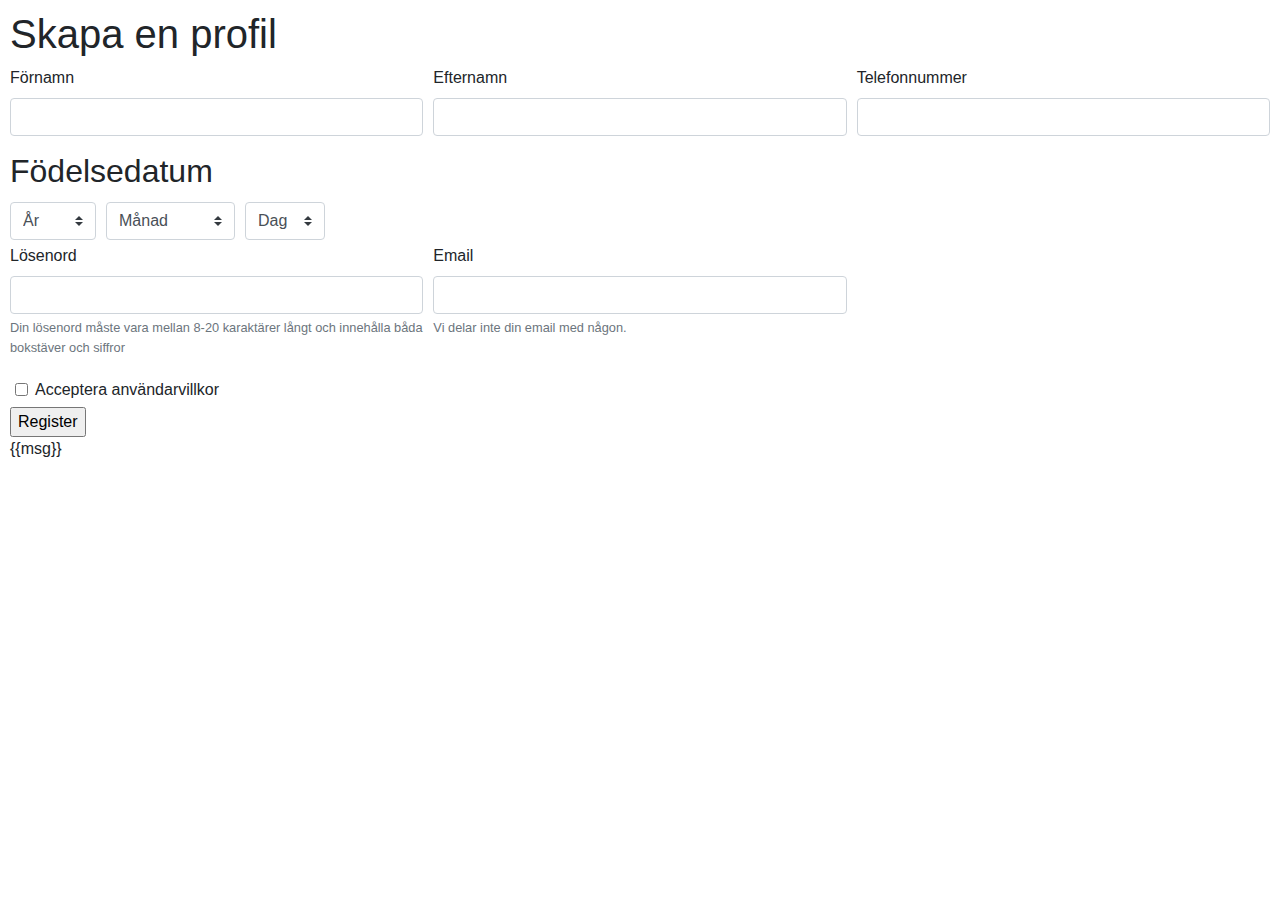
==== views/register.html @ b2c8213c "testar design" ====
<!doctype html>
<html lang="en">

<head>
    <meta charset="utf-8">
    <meta name="viewport" content="width=device-width, initial-scale=1, shrink-to-fit=no">
    <link rel="stylesheet" href="https://stackpath.bootstrapcdn.com/bootstrap/4.4.1/css/bootstrap.min.css"
        integrity="sha384-Vkoo8x4CGsO3+Hhxv8T/Q5PaXtkKtu6ug5TOeNV6gBiFeWPGFN9MuhOf23Q9Ifjh" crossorigin="anonymous">
    <link href="/static/style.css" rel="stylesheet">
    <link href="https://fonts.googleapis.com/css?family=Baloo+Thambi+2&display=swap" rel="stylesheet">
    <link href="https://fonts.googleapis.com/css?family=Caveat&display=swap" rel="stylesheet">
    <title>Woman-Up</title>
</head>

<body id="register_page">
    <div id="wrapper">
        <form action="/register" method="POST" id="registering">
            <h1>Skapa en profil</h1>
            <div class="form-row">
                <div class="col-md-4 mb-3">
                    <label for="firstname">Förnamn</label>
                    <input type="text" class="form-control" id="firstname" name="firstname" required>
                </div>
                <div class="col-md-4 mb-3">
                    <label for="lastname">Efternamn</label>
                    <input type="text" class="form-control" id="lastname" name="lastname" required>
                </div>
                <div class="col-md-4 mb-3">
                    <label for="phonenumber">Telefonnummer</label>
                    <input type="text" class="form-control" id="phonenumber" name="phonenumber" required>
                </div>
            </div>
            <h2>Födelsedatum</h2>
            <div class="form-row align-items-center">
                <div class="col-auto my-1">
                    <label class="mr-sm-2 sr-only" for="inlineFormCustomSelect">Preference</label>
                    <select class="custom-select mr-sm-2" id="inlineFormCustomSelect">
                        <option selected>År</option>
                        <option value="1">1990</option>
                        <option value="2">1991</option>
                        <option value="3">1992</option>
                        <option value="4">1993</option>
                        <option value="5">1994</option>
                        <option value="6">1995</option>
                        <option value="7">1996</option>
                        <option value="8">1997</option>
                        <option value="9">1998</option>
                        <option value="10">1999</option>
                        <option value="11">2000</option>
                        <option value="12">2001</option>
                        <option value="13">2002</option>
                        <option value="14">2003</option>
                        <option value="15">2004</option>
                        <option value="16">2005</option>
                        <option value="17">2006</option>
                        <option value="18">2007</option>
                        <option value="19">2008</option>
                        <option value="20">2009</option>
                        <option value="21">2010</option>
                    </select>
                </div>
                <div class="col-auto my-1">
                    <label class="mr-sm-2 sr-only" for="inlineFormCustomSelect">Preference</label>
                    <select class="custom-select mr-sm-2" id="inlineFormCustomSelect">
                        <option selected>Månad</option>
                        <option value="1">Januari</option>
                        <option value="2">Februari</option>
                        <option value="3">Mars</option>
                        <option value="4">April</option>
                        <option value="5">Maj</option>
                        <option value="6">Juni</option>
                        <option value="7">Juli</option>
                        <option value="8">Augusti</option>
                        <option value="9">September</option>
                        <option value="10">Oktober</option>
                        <option value="11">November</option>
                        <option value="12">December</option>
                    </select>
                </div>
                <div class="col-auto my-1">
                    <label class="mr-sm-2 sr-only" for="inlineFormCustomSelect">Preference</label>
                    <select class="custom-select mr-sm-2" id="inlineFormCustomSelect">
                        <option selected>Dag</option>
                        <option value="1">1</option>
                        <option value="2">2</option>
                        <option value="3">3</option>
                        <option value="1">4</option>
                        <option value="2">5</option>
                        <option value="3">6</option>
                        <option value="1">7</option>
                        <option value="2">8</option>
                        <option value="3">9</option>
                        <option value="1">10</option>
                        <option value="2">11</option>
                        <option value="3">12</option>
                        <option value="1">13</option>
                        <option value="2">14</option>
                        <option value="3">15</option>
                        <option value="1">16</option>
                        <option value="2">17</option>
                        <option value="3">18</option>
                        <option value="1">19</option>
                        <option value="2">20</option>
                        <option value="3">21</option>
                        <option value="1">22</option>
                        <option value="2">23</option>
                        <option value="3">24</option>
                        <option value="1">25</option>
                        <option value="2">26</option>
                        <option value="3">27</option>
                        <option value="3">28</option>
                        <option value="1">29</option>
                        <option value="2">30</option>
                        <option value="3">31</option>
                    </select>
                </div>
            </div>
            <div class="form-row">
                <div class="col-md-4 mb-3">
                    <label for="password">Lösenord</label>
                    <input type="password" class="form-control" id="password" name="password" aria-describedby="passwordHelpBlock"
                        required>
                    <small id="passwordHelpBlock" class="form-text text-muted">
                        Din lösenord måste vara mellan 8-20 karaktärer långt och innehålla båda bokstäver och siffror
                    </small>
                </div>
                <div class="col-md-4 mb-3">
                    <label for="email">Email</label>
                    <input type="email" class="form-control" id="email" name="email" required>
                    <small id="emailHelp" class="form-text text-muted">Vi delar inte din email med någon.</small>
                </div>
            </div>
                <div class="form-check">
                    <input class="form-check-input" type="checkbox" value="" id="user_terms">
                    <label class="form-check-label" for="invalidCheck2">
                        Acceptera användarvillkor
                    </label>
                </div>
            <input type="submit" value="Register">
            <p>{{msg}}</p>

        </form>
    <div id="bild">
        <img src="/static/logga.jpg" alt="">
    </div> 
    </div>
    <script src="https://code.jquery.com/jquery-3.4.1.slim.min.js"
        integrity="sha384-J6qa4849blE2+poT4WnyKhv5vZF5SrPo0iEjwBvKU7imGFAV0wwj1yYfoRSJoZ+n"
        crossorigin="anonymous"></script>
    <script src="https://cdn.jsdelivr.net/npm/popper.js@1.16.0/dist/umd/popper.min.js"
        integrity="sha384-Q6E9RHvbIyZFJoft+2mJbHaEWldlvI9IOYy5n3zV9zzTtmI3UksdQRVvoxMfooAo"
        crossorigin="anonymous"></script>
    <script src="https://stackpath.bootstrapcdn.com/bootstrap/4.4.1/js/bootstrap.min.js"
        integrity="sha384-wfSDF2E50Y2D1uUdj0O3uMBJnjuUD4Ih7YwaYd1iqfktj0Uod8GCExl3Og8ifwB6"
        crossorigin="anonymous"></script>
</body>

</html>
---- static/style.css ----
.form-group {
    display: block;
    height: 80px;
    padding: 5px; 
    box-sizing: border-box;
    background-color: white;
}

html {
  height: 100%;
}
body {
  min-height: 100%;
  background-image: url(/static/logga.jpg);

}
.box {
    box-sizing: border-box;
    max-width: 320px;
    box-shadow: 0 0 10px #333333;
    padding:10px;
    margin-top: 10%;
    z-index: 2;
    position: fixed;
    margin-left: 37%;
    background-color: white;
}
#register_page {
  margin: 0;
  width: 100%;
  height: 100%;
}

.form-check{
  padding:10px,;
  margin:5px;
}



.länkar {
    padding: 5px;
}

#kontakt {
    margin-left: 100px;
}

img{
    max-height: 550px;
    max-width: 550px;
    margin-left: 110px;
    z-index: 1;
    position: fixed;
    margin-top:11%;

}


.material-icons {
    font-size: 30px;
    color: black;
    padding: 5px;
    box-sizing: border-box;
    box-shadow: 0 0 5px #333333;
    border-radius: 50%;
    margin: 15px;
}
.sidenav .user-view .name {
    margin-top: 85px;
    padding-left: 14px;
}


@media only screen and (max-width: 980px) {
    #chatt-box{
       
        min-width:100%; 
        display: inline-block;}
    
    #profil-knapp{
        width: 40%;
        margin-left: 30%;
        margin-right: 30%;

    }
  }

#UMO {
    max-height: 60%;
    max-width: 60%;
  }

  #Länk_card {
    max-width: 75%;
    max-height: 20;
    margin: auto;
    box-sizing: border-box;
  }

  .card .card-content .card-title i {
    margin: auto;
    
  }

  #tjejjouren {
    max-width: 60%;
    max-height: 60%;
  }

  #storlänk {
    margin-bottom: 15px;
  }

  #kvinnofrid {
    max-width: 60%;
    max-height: 60%;
  }

  .card-image.waves-effect.waves-block.waves-light {
      margin-top: 15px;
  }
@media only screen and (max-width: 750px) {
    
    .box {
        justify-content: center;
        display: inline-block;
        margin-left: 9%;
        min-width: 70%;
        margin-top: 35%;
        
    }

    
}

/* CSS till startpage*/
#Chatt, #Karta, #Nödrop{
    border: 1px solid black;
    padding: 20px 50px 20px 50px;
    text-align: center;
    font-size: 50px;
    box-shadow: 3px 2px rgb(199, 199, 199);
}

a{
    text-decoration: none;
}

#Nödrop{
    padding:20px 30px 20px 30px;
}

#Chatt{
    padding: 20px 52px 20px 52px;
}

#pNödrop, #pChatt, #pKarta {
    margin: 70px;
    text-align: center;
}

/*CSS till nödrops sidan*/
#Rubrik{
    font-size: 30px;
    text-align: center;
}

#Val{
    text-align: center;
    margin:55px 150px 10px;
    padding: 0px 350px;
}

#Help1,#Help2,#Help3{
    border: 1px solid black;
    padding: 10px;
    margin:2px;
}

#Htext{
    text-align: center;
}

#Send{
    text-align: center;
}

/*CSS till karta */
#mapid{
    height: 500px; 
    width: 500px;
    margin: auto;
    

}

#wrapper {
    margin: 0;
    width: 100%;
    height: 100%;
}

#registering {
    padding: 10px;
}

#chatt-box {
    padding-top: 10%;
    width: 50%;
    justify-content: center;
}

 /* Chatt rutor */
 .chat-container {
    border: 2px solid #dedede;
    background-color: #f1f1f1;
    border-radius: 5px;
    padding: 10px;
    margin: 10px 0;
  }
  
  /* Mörkare chatt rutor */
  .darker {
    border-color: #ccc;
    background-color: #ddd;
  }
  
  /* Tar bort floats */
  .chat-container::after {
    content: "";
    clear: both;
    display: table;
  }
  
  /* Bilder */
  .chat-container img {
    float: left;
    max-width: 60px;
    width: 100%;
    margin-right: 20px;
    border-radius: 50%;
  }
  
  /* bilder till höger */
  .chat-container img.right {
    float: right;
    margin-left: 20px;
    margin-right:0;
  }
  
  /* tid texten*/
  .time-right {
    float: right;
    color: #aaa;
  }
  
  /* tid texten till höger */
  .time-left {
    float: left;
    color: #999;
  }
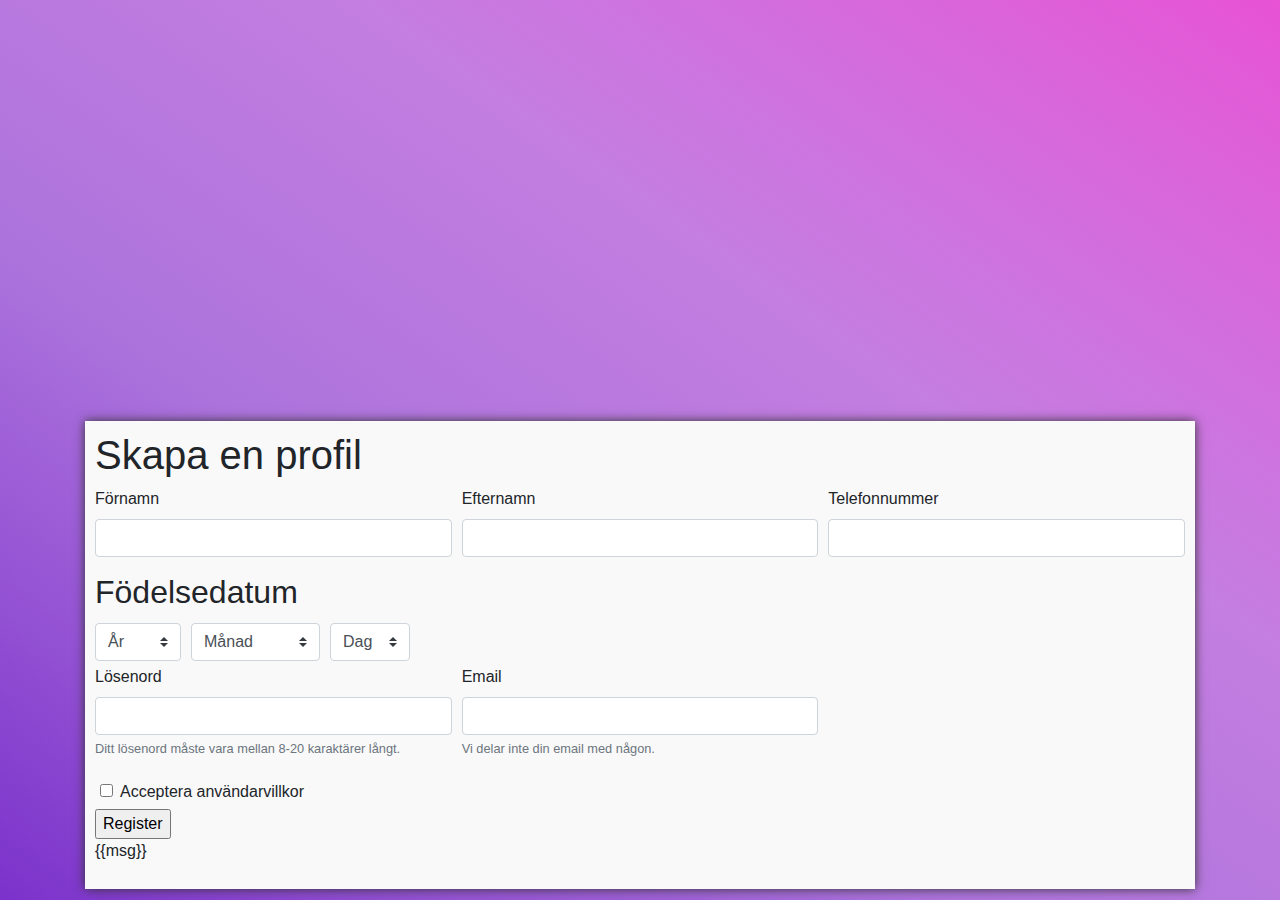
==== commit 56ccb761: "Design, python för registrerin bug" ====
--- a/views/register.html
+++ b/views/register.html
@@ -12,9 +12,10 @@
     <title>Woman-Up</title>
 </head>
 
-<body id="register_page">
-    <div id="wrapper">
-        <form action="/register" method="POST" id="registering">
+<body>
+    <header></header>
+    <div class="container">
+        <form action="/register" method="POST" id="register_box">
             <h1>Skapa en profil</h1>
             <div class="form-row">
                 <div class="col-md-4 mb-3">
@@ -115,13 +116,13 @@
                     </select>
                 </div>
             </div>
-            <div class="form-row">
+            <div class="form-row align-items-center">
                 <div class="col-md-4 mb-3">
                     <label for="password">Lösenord</label>
                     <input type="password" class="form-control" id="password" name="password" aria-describedby="passwordHelpBlock"
                         required>
                     <small id="passwordHelpBlock" class="form-text text-muted">
-                        Din lösenord måste vara mellan 8-20 karaktärer långt och innehålla båda bokstäver och siffror
+                        Ditt lösenord måste vara mellan 8-20 karaktärer långt.
                     </small>
                 </div>
                 <div class="col-md-4 mb-3">
@@ -140,9 +141,6 @@
             <p>{{msg}}</p>
 
         </form>
-    <div id="bild">
-        <img src="/static/logga.jpg" alt="">
-    </div> 
     </div>
     <script src="https://code.jquery.com/jquery-3.4.1.slim.min.js"
         integrity="sha384-J6qa4849blE2+poT4WnyKhv5vZF5SrPo0iEjwBvKU7imGFAV0wwj1yYfoRSJoZ+n"
--- a/static/style.css
+++ b/static/style.css
@@ -9,26 +9,36 @@
 html {
   height: 100%;
 }
+header{
+  min-height: 300px;
+  padding-top: 20px;
+  background-image: url(/static/test-logga.png);
+  background-position: center;
+  background-repeat: no-repeat;
+  background-size: contain;
+  justify-content: center;
+}
+
 body {
+  padding: 10px;
   min-height: 100%;
-  background-image: url(/static/logga.jpg);
-
-}
-.box {
+  background-image: linear-gradient(to left bottom, #e752d4, #de60d9, #d56bdd, #cc75e0, #c47ee1, #bc7adf, #b477de, #ac73dc, #a163d8, #9554d4, #8843cf, #7b32cb);
+}
+#login_box {
     box-sizing: border-box;
     max-width: 320px;
     box-shadow: 0 0 10px #333333;
     padding:10px;
     margin-top: 10%;
-    z-index: 2;
-    position: fixed;
-    margin-left: 37%;
-    background-color: white;
-}
-#register_page {
-  margin: 0;
-  width: 100%;
-  height: 100%;
+    background-color: #F9F9F9;
+}
+
+#register_box {
+  box-sizing: border-box;
+  box-shadow: 0 0 10px #333333;
+  padding:10px;
+  margin-top: 10%;
+  background-color: #F9F9F9;
 }
 
 .form-check{
@@ -46,12 +56,12 @@
     margin-left: 100px;
 }
 
-img{
+#logo{
     max-height: 550px;
     max-width: 550px;
     margin-left: 110px;
     z-index: 1;
-    position: fixed;
+    position: relative;
     margin-top:11%;
 
 }
@@ -72,11 +82,11 @@
 }
 
 
-@media only screen and (max-width: 980px) {
+@media only screen and (max-width: 990px) {
     #chatt-box{
        
         min-width:100%; 
-        display: inline-block;}
+        display: block;}
     
     #profil-knapp{
         width: 40%;
@@ -84,6 +94,16 @@
         margin-right: 30%;
 
     }
+    #login_box{
+      min-width:80%; 
+      display: inline-block;
+    }
+
+    #register_box{
+      min-width: 100%;
+      display: inline-block;
+    }
+
   }
 
 #UMO {
@@ -131,8 +151,7 @@
         
     }
 
-    
-}
+  }
 
 /* CSS till startpage*/
 #Chatt, #Karta, #Nödrop{
@@ -141,6 +160,7 @@
     text-align: center;
     font-size: 50px;
     box-shadow: 3px 2px rgb(199, 199, 199);
+    background-color: #F9F9F9;
 }
 
 a{
@@ -159,6 +179,7 @@
     margin: 70px;
     text-align: center;
 }
+
 
 /*CSS till nödrops sidan*/
 #Rubrik{
